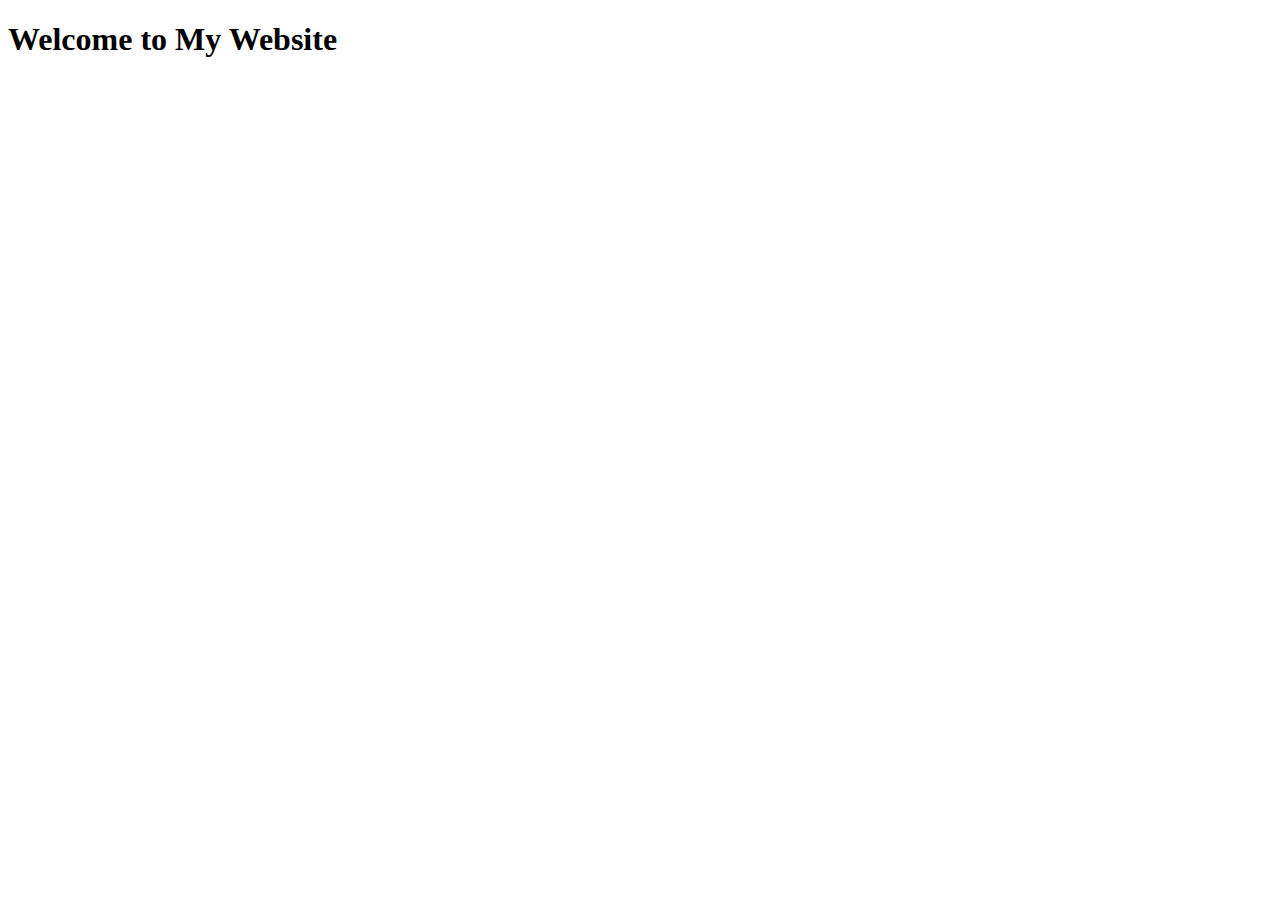
==== index.html @ 33ae870b "init html" ====
<!DOCTYPE html>
<html lang="en">
<head>
    <meta charset="UTF-8">
    <meta name="viewport" content="width=device-width, initial-scale=1.0">
    <title>My Website</title>
</head>
<body>
    <h1>Welcome to My Website</h1>
    
    <!-- Your content goes here -->
    
    <script src="script.js"></script>
</body>
</html>
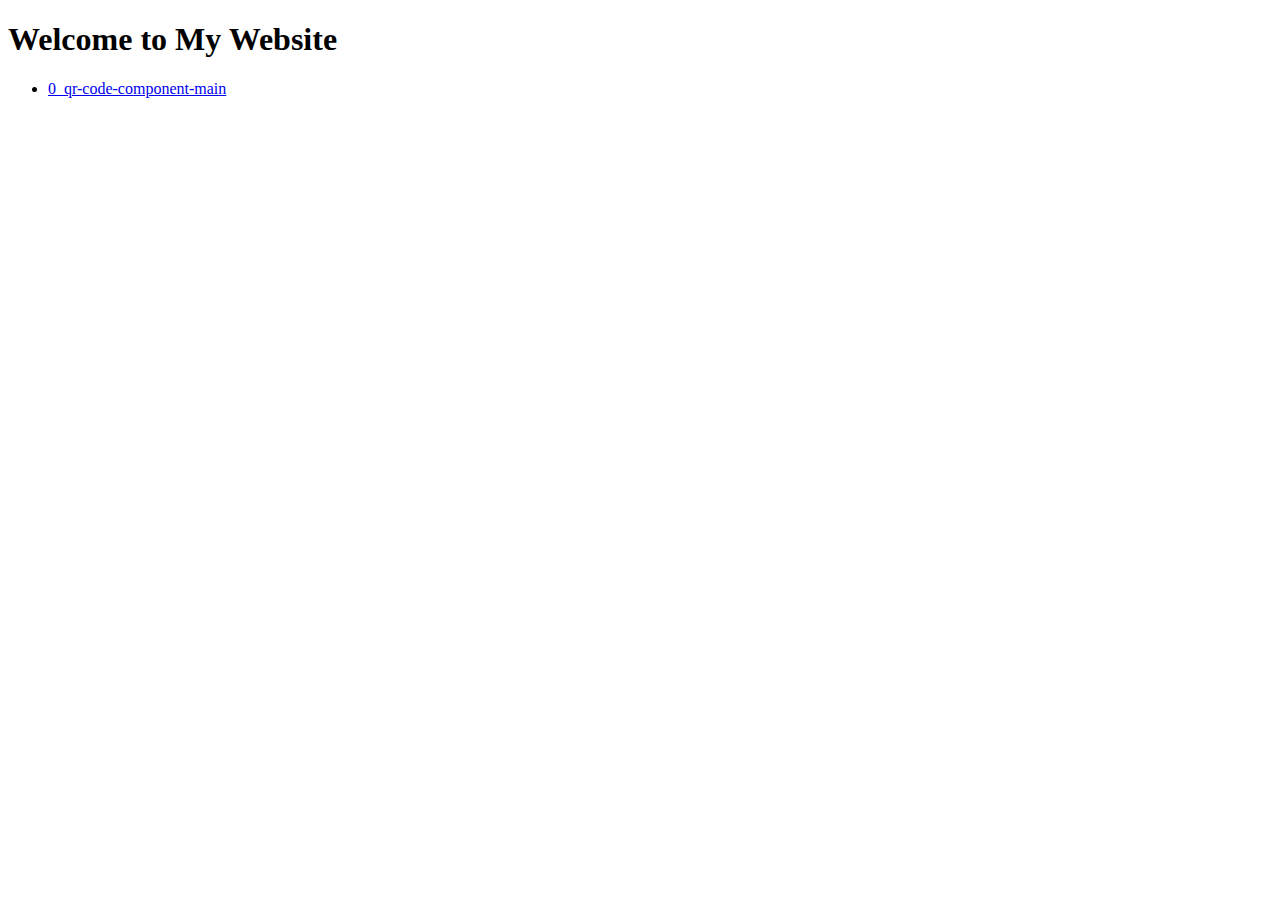
==== commit 5f243b06: "add nav" ====
--- a/index.html
+++ b/index.html
@@ -8,7 +8,11 @@
 <body>
     <h1>Welcome to My Website</h1>
     
-    <!-- Your content goes here -->
+    <nav>
+        <ul>
+            <li><a href="./0_qr-code-component-main/index.html">0_qr-code-component-main</a></li>
+        </ul>
+    </nav>
     
     <script src="script.js"></script>
 </body>
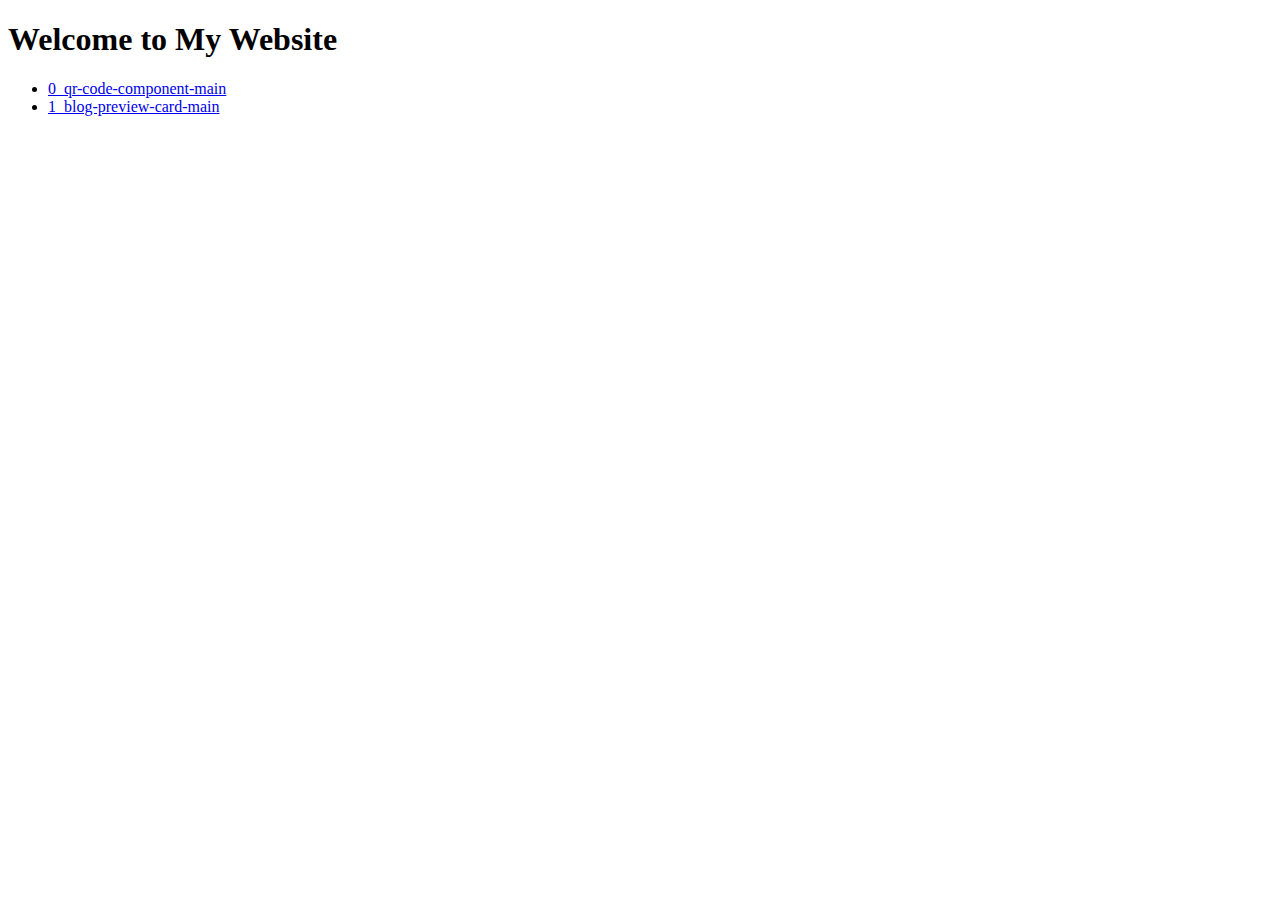
==== commit 46389cde: "add nav" ====
--- a/index.html
+++ b/index.html
@@ -10,7 +10,8 @@
     
     <nav>
         <ul>
-            <li><a href="./0_qr-code-component-main/index.html">0_qr-code-component-main</a></li>
+            <li><a href="/0_qr-code-component-main/index.html">0_qr-code-component-main</a></li>
+            <li><a href="/1_blog-preview-card-main/index.html">1_blog-preview-card-main</a></li>
         </ul>
     </nav>
     
